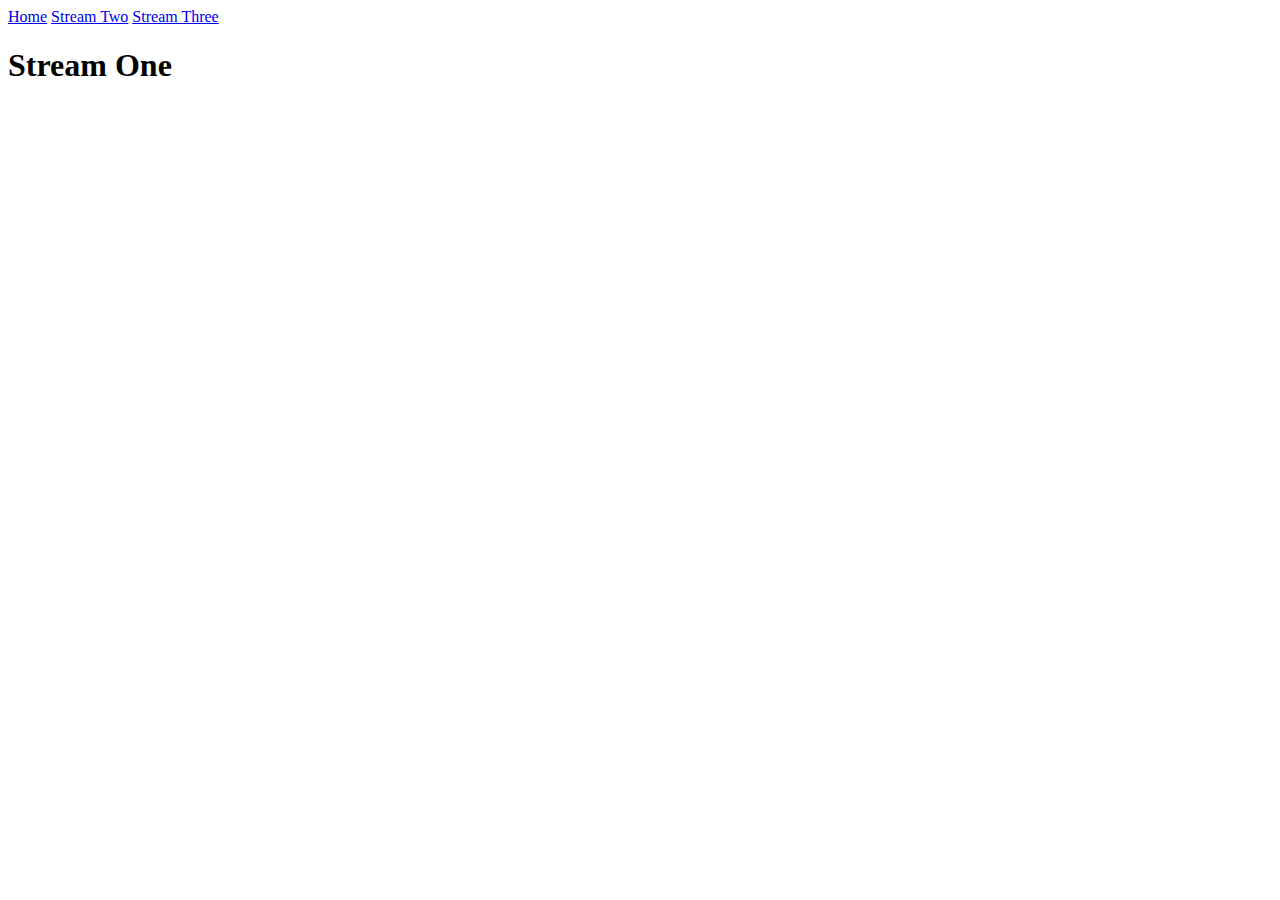
==== index.html @ de7a5c06 "code: updating codeblocks on index.html stream-two.html and stream-three.html" ====
<!DOCTYPE html>
<html lang="en">
<head>
    <meta charset="UTF-8">
    <meta name="viewport" content="width=device-width, initial-scale=1.0">
    <title>Stream One</title>
</head>
<body>
    <nav>
        <a href="index.html" alt="home page">Home</a>
        <a href="stream-two.html" alt="stream two">Stream Two</a>
        <a href="stream-three.html" alt="stream three">Stream Three</a>
    </nav>
    <h1>Stream One</h1>
    
</body>
</html>
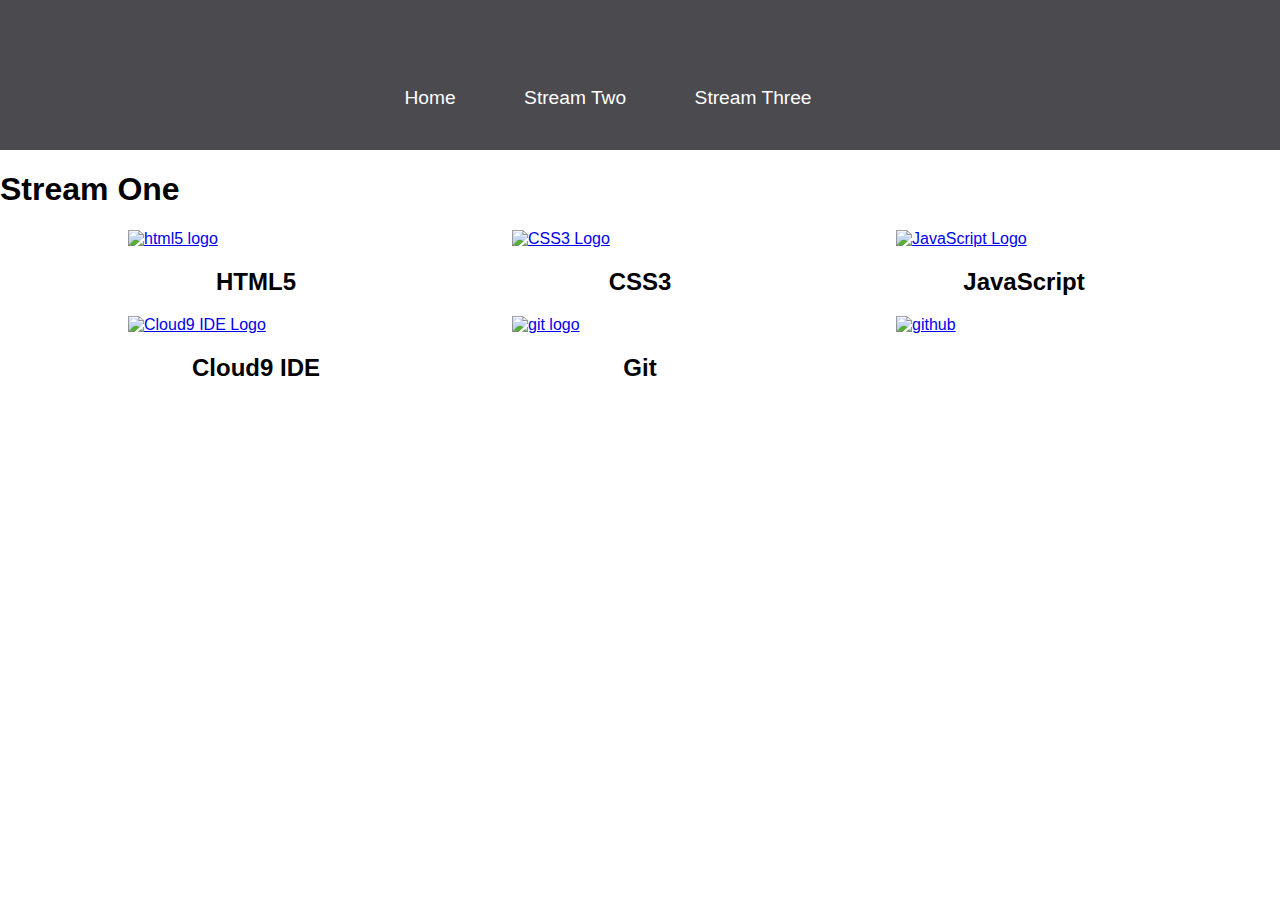
==== commit 89e4b8f6: "style: added style.css modified index.html" ====
--- a/index.html
+++ b/index.html
@@ -3,15 +3,52 @@
 <head>
     <meta charset="UTF-8">
     <meta name="viewport" content="width=device-width, initial-scale=1.0">
+    <link rel="stylesheet" href="css/style.css">
     <title>Stream One</title>
 </head>
 <body>
     <nav>
-        <a href="index.html" alt="home page">Home</a>
-        <a href="stream-two.html" alt="stream two">Stream Two</a>
-        <a href="stream-three.html" alt="stream three">Stream Three</a>
+        <ul>
+        <li><a href="index.html" alt="home page">Home</a></li>
+        <li><a href="stream-two.html" alt="stream two">Stream Two</a></li>
+        <li><a href="stream-three.html" alt="stream three">Stream Three</a><li>
+        </ul>
     </nav>
     <h1>Stream One</h1>
-    
+    <div class="card">
+        <a href="https://en.wikipedia.org/wiki/HTML5" alt="HTML5" target="_blank">
+            <img src="https://imgs.search.brave.com/zvjJ5doqGwuNTGlHWNvIUQZBIibVG4MhslyXHuV5ZT4/rs:fit:860:0:0:0/g:ce/aHR0cHM6Ly9hc3Nl/dHMuc3RpY2twbmcu/Y29tL2ltYWdlcy81/ODQ3ZjViZGNlZjEw/MTRjMGI1ZTQ4OWMu/cG5n" alt="html5 logo">
+            </a>
+            <h2>HTML5</h2>
+        </div>
+    <div class="card">
+        <a href="https://en.wikipedia.org/wiki/CSS3_(disambiguation)" alt="CSS3" target="_blank">
+            <img src="https://imgs.search.brave.com/s5Qj495S2XYIA9ltbdvfLNos-gIiI3HHc_d3SYLNNSA/rs:fit:860:0:0:0/g:ce/aHR0cHM6Ly91cGxv/YWQud2lraW1lZGlh/Lm9yZy93aWtpcGVk/aWEvY29tbW9ucy9k/L2Q1L0NTUzNfbG9n/b19hbmRfd29yZG1h/cmsuc3Zn" alt="CSS3 Logo">
+        </a>
+        <h2>CSS3</h2>
+    </div>
+    <div class="card">
+        <a href="https://simple.wikipedia.org/wiki/JavaScript" alt="JavaScript" target="_blank">
+            <img src="https://imgs.search.brave.com/FR7MuA8olc09dBXxVLfdhq_B-oIO_adj1UsYi8JKcLQ/rs:fit:860:0:0:0/g:ce/aHR0cHM6Ly9jZG4u/d29ybGR2ZWN0b3Js/b2dvLmNvbS9sb2dv/cy9sb2dvLWphdmFz/Y3JpcHQuc3Zn" alt="JavaScript Logo">
+        </a>
+        <h2>JavaScript</h2>
+    </div>
+    <div class="card">
+        <a href="https://en.wikipedia.org/wiki/Cloud9_IDE" alt="Clou9 IDE" target="_blank">
+            <img src="https://imgs.search.brave.com/bEwpilVt4fCbJO91wxj6yLIoIV7I_nEIeMrmVusyM7k/rs:fit:860:0:0:0/g:ce/aHR0cHM6Ly8xMDAw/bG9nb3MubmV0L3dw/LWNvbnRlbnQvdXBs/b2Fkcy8yMDE3LzA4/L0Nsb3VkLTktTG9n/by01MDB4MzY3LnBu/Zw" alt="Cloud9 IDE Logo">
+        </a>
+        <h2>Cloud9 IDE</h2>
+    </div>
+    <div class="card">
+        <a href="https://en.wikipedia.org/wiki/Git" alt="git" target="_blank">
+            <img src="https://imgs.search.brave.com/_4x-TpAxZIPrrTlp1DeALPnXCZHABT2hzk6WCDBlPe0/rs:fit:860:0:0:0/g:ce/aHR0cHM6Ly9sb2dv/d2lrLmNvbS9jb250/ZW50L3VwbG9hZHMv/aW1hZ2VzL2dpdDY5/NjMuanBn" alt="git logo">
+        </a>
+        <h2>Git</h2>
+    </div>
+    <div class="card">
+        <a href="https://en.wikipedia.org/wiki/GitHub" alt="github" target="_blank">
+            <img src="https://imgs.search.brave.com/DB_Ww8A4JOJyyuF8BAv7caW6k6pFDvvrTdeB3zFmYmw/rs:fit:860:0:0:0/g:ce/aHR0cHM6Ly9naXRo/dWIuY29tL3ByaW1l/ci9icmFuZC9hc3Nl/dHMvMTkyOTIyMTAv/ODU2MmE5YTUtYTFl/NC00NzIyLTllYzct/NDdlYmNjZDU5MDFl" alt="github">
+        </a>
+    </div>
 </body>
 </html>--- a/css/style.css
+++ b/css/style.css
@@ -0,0 +1,49 @@
+body {
+    margin:0;
+    padding:0;
+    font-family: 'Oswald', sans-serif;
+}
+
+nav ul {
+    list-style:none;
+    background-color:#4a4a4f;
+    text-align:center;
+    margin:0;
+    padding:0;
+}
+
+nav li {
+    font-size:1.2em;
+    line-height: 40px;
+    height:40px;
+    display: inline-block;
+    margin:2.5%;
+}
+nav a {
+    text-decoration: none;
+    color:#fff;
+    display:block;
+}
+
+nav a:hover {
+    background-color: #fff;
+    color:#4a4a4f;
+}
+
+.card {
+    float:left;
+    width:20%;
+    margin-left:10%;
+}
+.card a {
+    text-align:center;
+}
+
+img {
+    width:100%;
+    height: 180px;
+}
+
+h2 {
+    text-align: center;
+}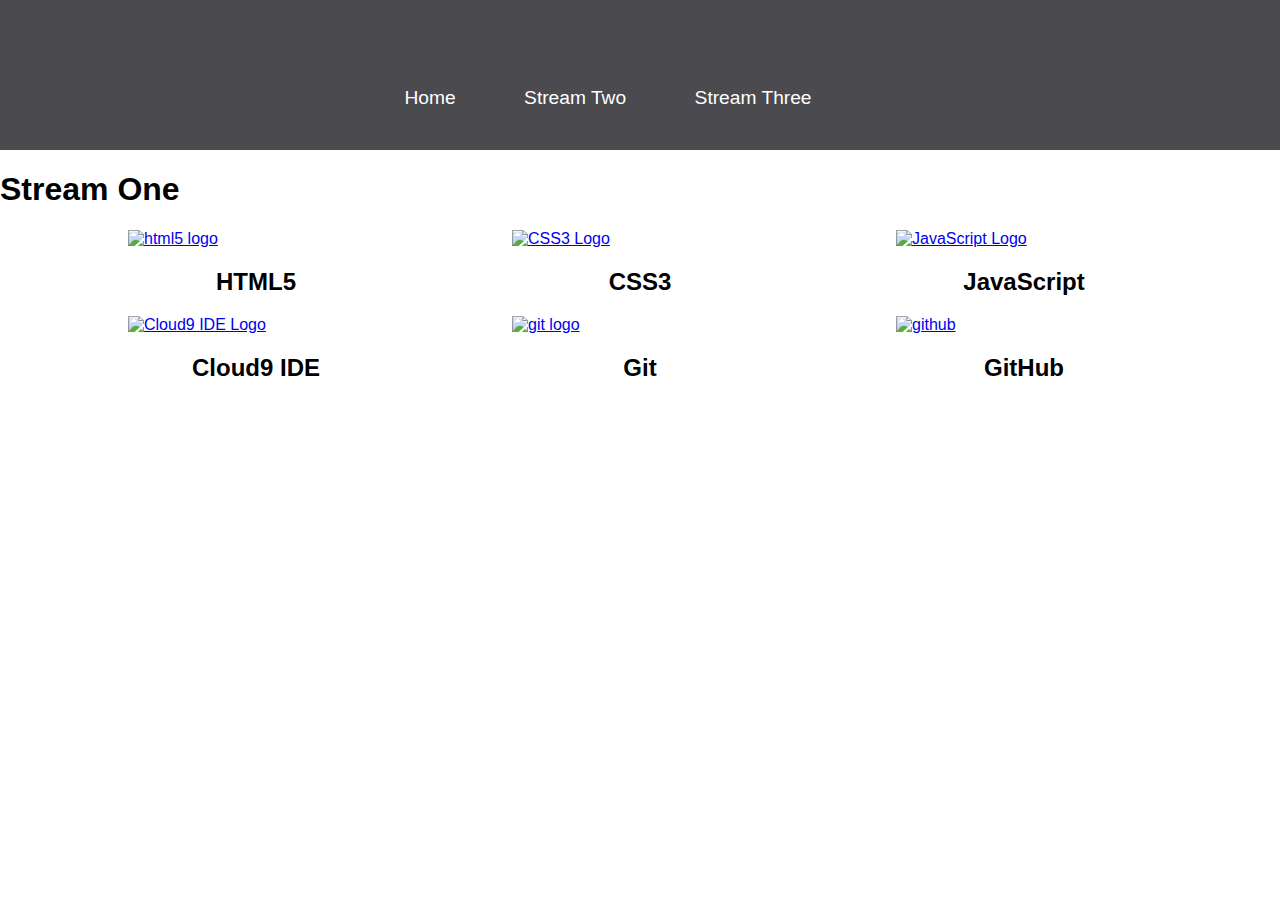
==== commit 33ce3cf6: "code: updated stream-two.html" ====
--- a/index.html
+++ b/index.html
@@ -49,6 +49,8 @@
         <a href="https://en.wikipedia.org/wiki/GitHub" alt="github" target="_blank">
             <img src="https://imgs.search.brave.com/DB_Ww8A4JOJyyuF8BAv7caW6k6pFDvvrTdeB3zFmYmw/rs:fit:860:0:0:0/g:ce/aHR0cHM6Ly9naXRo/dWIuY29tL3ByaW1l/ci9icmFuZC9hc3Nl/dHMvMTkyOTIyMTAv/ODU2MmE5YTUtYTFl/NC00NzIyLTllYzct/NDdlYmNjZDU5MDFl" alt="github">
         </a>
+        <h2>GitHub</h2>
     </div>
+    
 </body>
 </html>